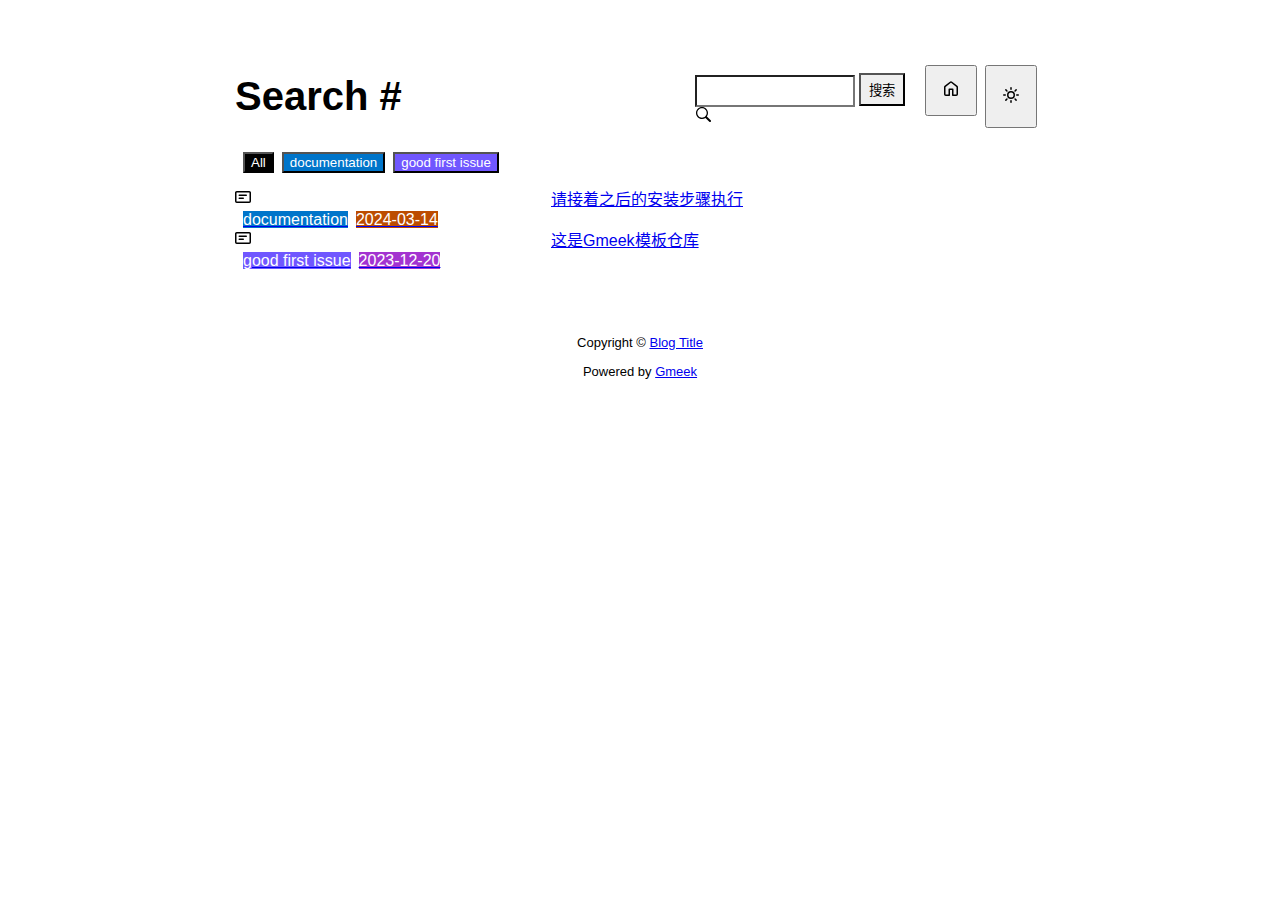
==== docs/tag.html @ 093ffe14 "Initial commit" ====
<!DOCTYPE html>
<html data-color-mode="light" data-dark-theme="dark" data-light-theme="light" lang="zh-CN">
<head>
    <meta content="text/html; charset=utf-8" http-equiv="content-type" />
    <meta name="viewport" content="width=device-width,initial-scale=1.0">
    <meta http-equiv="X-UA-Compatible" content="IE=edge">
    <link href="//cdn.staticfile.org/Primer/21.0.7/primer.css" rel="stylesheet" />
    <link rel="icon" href="https://github.githubassets.com/favicons/favicon.svg">
    <script>
        if(localStorage.getItem("meek_theme")==null){}
        else if(localStorage.getItem("meek_theme")=="dark"){document.getElementsByTagName("html")[0].attributes.getNamedItem("data-color-mode").value="dark";}
        else if(localStorage.getItem("meek_theme")=="light"){document.getElementsByTagName("html")[0].attributes.getNamedItem("data-color-mode").value="light";}
    </script>
    
<meta name="description" content="Blog Title search page">
<title>Blog Title - Tag</title>

</head>
<style>
body{box-sizing: border-box;min-width: 200px;max-width: 900px;margin: 20px auto;padding: 45px;font-size: 16px;font-family: sans-serif;line-height: 1.25;}
#header{display:flex;padding-bottom:8px;border-bottom: 1px solid var(--borderColor-muted, var(--color-border-muted));margin-bottom: 16px;}
#footer {margin-top:64px; text-align: center;font-size: small;}

</style>

<style>
.tagTitle{margin:auto 0;font-size:40px;font-weight:bold;overflow:hidden;white-space:nowrap;text-overflow:ellipsis;}
.title-right{display:flex;margin:auto 0 0 auto;}
.title-right .circle{padding: 14px 16px;margin-right:8px;}

.subnav-search{width:222px;margin-top:8px;margin-right:8px;}
.subnav-search-input{width:160px;border-top-right-radius:0px;border-bottom-right-radius:0px;}
.subnav-search button{padding:5px 8px;border-top-left-radius:0px;border-bottom-left-radius:0px;}

.SideNav-icon{margin-right: 16px}
.Label{color: #fff;margin-left:8px;}
.genTime{float: right;}
.d-flex{min-width:0;}
.listTitle{overflow:hidden;white-space:nowrap;text-overflow: ellipsis;max-width: 100%;}
.listLabels{white-space:nowrap;}

@media (max-width: 600px) {
    body { padding: 8px;}
    .tagTitle{display:none;}
    .LabelTime{display:none;}
}
</style>


<body>
    <div id="header">
<span class="tagTitle"><span>Loading</span><span class="AnimatedEllipsis"></span></span>
<div class="title-right">
    <div class="subnav-search">
        <input type="search" class="form-control subnav-search-input float-left" aria-label="Search site" value="" style="height:32px;">
        <button class="btn float-left" type="submit" onclick="javascript:searchShow()">搜索</button>
        <svg class="subnav-search-icon octicon octicon-search" width="16" height="16" viewBox="0 0 16 16" aria-hidden="true">
            <path id="searchSVG" fill-rule="evenodd" d=""></path>
        </svg>
    </div>
    <a href="https://Meekdai.github.io/Gmeek-template"><button id="buttonHome" class="btn btn-invisible circle" title="首页">
        <svg class="octicon" width="16" height="16">
            <path id="pathHome" fill-rule="evenodd" d="M6.906.664a1.749 1.749 0 0 1 2.187 0l5.25 4.2c.415.332.657.835.657 1.367v7.019A1.75 1.75 0 0 1 13.25 15h-3.5a.75.75 0 0 1-.75-.75V9H7v5.25a.75.75 0 0 1-.75.75h-3.5A1.75 1.75 0 0 1 1 13.25V6.23c0-.531.242-1.034.657-1.366l5.25-4.2Zm1.25 1.171a.25.25 0 0 0-.312 0l-5.25 4.2a.25.25 0 0 0-.094.196v7.019c0 .138.112.25.25.25H5.5V8.25a.75.75 0 0 1 .75-.75h3.5a.75.75 0 0 1 .75.75v5.25h2.75a.25.25 0 0 0 .25-.25V6.23a.25.25 0 0 0-.094-.195Z"></path>
        </svg>
    </button></a>
    <button class="btn btn-invisible circle" onclick="modeSwitch()" title="切换主题">
        <svg class="octicon" width="16" height="16" >
            <path id="themeSwitch" fill-rule="evenodd"></path>
        </svg>
    </button>
</div>
</div>
    <div id="content">
<div id="tagLable" style="margin-bottom: 16px;"></div>
<nav class="SideNav"></nav>
<div class="notFind" style="display:none;font-size:24px;margin:8px;">Not Find</div>
</div>
    <div id="footer">Copyright © <span id="year"></span><a href="https://Meekdai.github.io/Gmeek-template"> Blog Title </a>
<p>
<span id="runday"></span>Powered by <a href="https://meekdai.com/Gmeek.html" target="_blank">Gmeek</a>
</p>

<script>
if(""!=""){
    var now=new Date();
    var startSite=new Date("");
    var diff=now.getTime()-startSite.getTime();
    var diffDay=Math.floor(diff/(1000*60*60*24));
    document.getElementById("year").innerHTML=now.getFullYear();
    if(""!=""){document.getElementById("runday").innerHTML=" • "+"网站运行"+diffDay+"天"+" • ";}
    else{document.getElementById("runday").innerHTML="网站运行"+diffDay+"天"+" • ";}
}
</script>
</div>
</body>
<script>
var IconList={'post': 'M0 3.75C0 2.784.784 2 1.75 2h12.5c.966 0 1.75.784 1.75 1.75v8.5A1.75 1.75 0 0 1 14.25 14H1.75A1.75 1.75 0 0 1 0 12.25Zm1.75-.25a.25.25 0 0 0-.25.25v8.5c0 .138.112.25.25.25h12.5a.25.25 0 0 0 .25-.25v-8.5a.25.25 0 0 0-.25-.25ZM3.5 6.25a.75.75 0 0 1 .75-.75h7a.75.75 0 0 1 0 1.5h-7a.75.75 0 0 1-.75-.75Zm.75 2.25h4a.75.75 0 0 1 0 1.5h-4a.75.75 0 0 1 0-1.5Z', 'link': 'm7.775 3.275 1.25-1.25a3.5 3.5 0 1 1 4.95 4.95l-2.5 2.5a3.5 3.5 0 0 1-4.95 0 .751.751 0 0 1 .018-1.042.751.751 0 0 1 1.042-.018 1.998 1.998 0 0 0 2.83 0l2.5-2.5a2.002 2.002 0 0 0-2.83-2.83l-1.25 1.25a.751.751 0 0 1-1.042-.018.751.751 0 0 1-.018-1.042Zm-4.69 9.64a1.998 1.998 0 0 0 2.83 0l1.25-1.25a.751.751 0 0 1 1.042.018.751.751 0 0 1 .018 1.042l-1.25 1.25a3.5 3.5 0 1 1-4.95-4.95l2.5-2.5a3.5 3.5 0 0 1 4.95 0 .751.751 0 0 1-.018 1.042.751.751 0 0 1-1.042.018 1.998 1.998 0 0 0-2.83 0l-2.5 2.5a1.998 1.998 0 0 0 0 2.83Z', 'about': 'M10.561 8.073a6.005 6.005 0 0 1 3.432 5.142.75.75 0 1 1-1.498.07 4.5 4.5 0 0 0-8.99 0 .75.75 0 0 1-1.498-.07 6.004 6.004 0 0 1 3.431-5.142 3.999 3.999 0 1 1 5.123 0ZM10.5 5a2.5 2.5 0 1 0-5 0 2.5 2.5 0 0 0 5 0Z', 'sun': 'M8 10.5a2.5 2.5 0 100-5 2.5 2.5 0 000 5zM8 12a4 4 0 100-8 4 4 0 000 8zM8 0a.75.75 0 01.75.75v1.5a.75.75 0 01-1.5 0V.75A.75.75 0 018 0zm0 13a.75.75 0 01.75.75v1.5a.75.75 0 01-1.5 0v-1.5A.75.75 0 018 13zM2.343 2.343a.75.75 0 011.061 0l1.06 1.061a.75.75 0 01-1.06 1.06l-1.06-1.06a.75.75 0 010-1.06zm9.193 9.193a.75.75 0 011.06 0l1.061 1.06a.75.75 0 01-1.06 1.061l-1.061-1.06a.75.75 0 010-1.061zM16 8a.75.75 0 01-.75.75h-1.5a.75.75 0 010-1.5h1.5A.75.75 0 0116 8zM3 8a.75.75 0 01-.75.75H.75a.75.75 0 010-1.5h1.5A.75.75 0 013 8zm10.657-5.657a.75.75 0 010 1.061l-1.061 1.06a.75.75 0 11-1.06-1.06l1.06-1.06a.75.75 0 011.06 0zm-9.193 9.193a.75.75 0 010 1.06l-1.06 1.061a.75.75 0 11-1.061-1.06l1.06-1.061a.75.75 0 011.061 0z', 'moon': 'M9.598 1.591a.75.75 0 01.785-.175 7 7 0 11-8.967 8.967.75.75 0 01.961-.96 5.5 5.5 0 007.046-7.046.75.75 0 01.175-.786zm1.616 1.945a7 7 0 01-7.678 7.678 5.5 5.5 0 107.678-7.678z', 'search': 'M15.7 13.3l-3.81-3.83A5.93 5.93 0 0 0 13 6c0-3.31-2.69-6-6-6S1 2.69 1 6s2.69 6 6 6c1.3 0 2.48-.41 3.47-1.11l3.83 3.81c.19.2.45.3.7.3.25 0 .52-.09.7-.3a.996.996 0 0 0 0-1.41v.01zM7 10.7c-2.59 0-4.7-2.11-4.7-4.7 0-2.59 2.11-4.7 4.7-4.7 2.59 0 4.7 2.11 4.7 4.7 0 2.59-2.11 4.7-4.7 4.7z', 'rss': 'M2.002 2.725a.75.75 0 0 1 .797-.699C8.79 2.42 13.58 7.21 13.974 13.201a.75.75 0 0 1-1.497.098 10.502 10.502 0 0 0-9.776-9.776.747.747 0 0 1-.7-.798ZM2.84 7.05h-.002a7.002 7.002 0 0 1 6.113 6.111.75.75 0 0 1-1.49.178 5.503 5.503 0 0 0-4.8-4.8.75.75 0 0 1 .179-1.489ZM2 13a1 1 0 1 1 2 0 1 1 0 0 1-2 0Z', 'upload': 'M2.75 14A1.75 1.75 0 0 1 1 12.25v-2.5a.75.75 0 0 1 1.5 0v2.5c0 .138.112.25.25.25h10.5a.25.25 0 0 0 .25-.25v-2.5a.75.75 0 0 1 1.5 0v2.5A1.75 1.75 0 0 1 13.25 14Z M11.78 4.72a.749.749 0 1 1-1.06 1.06L8.75 3.811V9.5a.75.75 0 0 1-1.5 0V3.811L5.28 5.78a.749.749 0 1 1-1.06-1.06l3.25-3.25a.749.749 0 0 1 1.06 0l3.25 3.25Z', 'github': 'M8 0c4.42 0 8 3.58 8 8a8.013 8.013 0 0 1-5.45 7.59c-.4.08-.55-.17-.55-.38 0-.27.01-1.13.01-2.2 0-.75-.25-1.23-.54-1.48 1.78-.2 3.65-.88 3.65-3.95 0-.88-.31-1.59-.82-2.15.08-.2.36-1.02-.08-2.12 0 0-.67-.22-2.2.82-.64-.18-1.32-.27-2-.27-.68 0-1.36.09-2 .27-1.53-1.03-2.2-.82-2.2-.82-.44 1.1-.16 1.92-.08 2.12-.51.56-.82 1.28-.82 2.15 0 3.06 1.86 3.75 3.64 3.95-.23.2-.44.55-.51 1.07-.46.21-1.61.55-2.33-.66-.15-.24-.6-.83-1.23-.82-.67.01-.27.38.01.53.34.19.73.9.82 1.13.16.45.68 1.31 2.69.94 0 .67.01 1.3.01 1.49 0 .21-.15.45-.55.38A7.995 7.995 0 0 1 0 8c0-4.42 3.58-8 8-8Z', 'home': 'M6.906.664a1.749 1.749 0 0 1 2.187 0l5.25 4.2c.415.332.657.835.657 1.367v7.019A1.75 1.75 0 0 1 13.25 15h-3.5a.75.75 0 0 1-.75-.75V9H7v5.25a.75.75 0 0 1-.75.75h-3.5A1.75 1.75 0 0 1 1 13.25V6.23c0-.531.242-1.034.657-1.366l5.25-4.2Zm1.25 1.171a.25.25 0 0 0-.312 0l-5.25 4.2a.25.25 0 0 0-.094.196v7.019c0 .138.112.25.25.25H5.5V8.25a.75.75 0 0 1 .75-.75h3.5a.75.75 0 0 1 .75.75v5.25h2.75a.25.25 0 0 0 .25-.25V6.23a.25.25 0 0 0-.094-.195Z'};
var utterancesLoad=0;
if(localStorage.getItem("meek_theme")==null){localStorage.setItem("meek_theme","light");changeLight();}
else if(localStorage.getItem("meek_theme")=="dark"){changeDark();}
else if(localStorage.getItem("meek_theme")=="light"){changeLight();}

function changeDark(){
    document.getElementsByTagName("html")[0].attributes.getNamedItem("data-color-mode").value="dark";
    document.getElementById("themeSwitch").setAttribute("d",value=IconList["moon"]);
    document.getElementById("themeSwitch").parentNode.style.color="#00f0ff";
    if(utterancesLoad==1){utterancesTheme("dark-blue");}
}
function changeLight(){
    document.getElementsByTagName("html")[0].attributes.getNamedItem("data-color-mode").value="light";
    document.getElementById("themeSwitch").setAttribute("d",value=IconList["sun"]);
    document.getElementById("themeSwitch").parentNode.style.color="#ff5000";
    if(utterancesLoad==1){utterancesTheme("github-light");}
}
function modeSwitch(){
    if(document.getElementsByTagName("html")[0].attributes[0].value=="light"){changeDark();localStorage.setItem("meek_theme","dark");}
    else{changeLight();localStorage.setItem("meek_theme","light");}
}
function utterancesTheme(theme){
    const message = {type: 'set-theme',theme: theme};
    const iframe = document.getElementsByClassName('utterances-frame')[0];
    iframe.contentWindow.postMessage(message, 'https://utteranc.es');
}

console.log("\n %c Gmeek last %c https://github.com/Meekdai/Gmeek \n\n", "color: #fff; background-image: linear-gradient(90deg, rgb(47, 172, 178) 0%, rgb(45, 190, 96) 100%); padding:5px 1px;", "background-image: linear-gradient(90deg, rgb(45, 190, 96) 0%, rgb(255, 255, 255) 100%); padding:5px 0;");
</script>

<script>
document.getElementById("searchSVG").setAttribute("d",IconList["search"]);

tagList=[];
jsonData='';
let requestJson="postList.json"
let request=new XMLHttpRequest();
request.open("GET",requestJson);
request.responseType='text';
request.send();
request.onload=function(){
    jsonData=JSON.parse(request.response);
    console.log(jsonData);
    showList();
    setClassDisplay(decodeURI(window.location.hash.slice(1)));
}

function showList(){
    let SideNav=document.getElementsByClassName("SideNav")[0];
    SideNav.setAttribute("class","SideNav border");
    let tagLable=document.getElementById("tagLable");

    if(tagList.length==0){
        let showLabels=document.createElement("button");
        showLabels.setAttribute("class","Label");
        showLabels.setAttribute("style","background-color:#000");
        showLabels.innerHTML="All";
        showLabels.setAttribute("onclick","javascript:updateShowTag('All');");
        tagLable.appendChild(showLabels);
    }
    for(i in jsonData){
        if(!(tagList.includes(jsonData[i]['label']))){
            tagList.push(jsonData[i]['label']);
            let showLabels=document.createElement("button");
            showLabels.setAttribute("class","Label");
            showLabels.setAttribute("style","background-color:"+jsonData[i]['labelColor']);
            showLabels.innerHTML=jsonData[i]['label'];
            showLabels.setAttribute("onclick","javascript:updateShowTag('"+jsonData[i]['label']+"');");
            tagLable.appendChild(showLabels);
        }

        let div=document.createElement("div");
        div.setAttribute("class","lists "+jsonData[i]['label']);
        let item=document.createElement("a");
        item.setAttribute("class","SideNav-item d-flex flex-items-center flex-justify-between");
        item.setAttribute("href",jsonData[i]['postUrl']);

        let center=document.createElement("div");
        center.setAttribute("class","d-flex flex-items-center");

        svg=document.createElementNS('http://www.w3.org/2000/svg','svg');
        path=document.createElementNS("http://www.w3.org/2000/svg","path"); 
        span=document.createElement("span");
        svg.setAttributeNS(null,"class","SideNav-icon octicon");
        svg.setAttributeNS(null,"style","witdh:16px;height:16px");
        path.setAttributeNS(null, "d", IconList["post"]);
        svg.appendChild(path);

        let title=document.createElement("span");
        title.setAttribute("class","listTitle");
        title.innerHTML=jsonData[i]['postTitle'];
        center.appendChild(svg);
        center.appendChild(title);

        let listLabels=document.createElement("div");
        listLabels.setAttribute("class","listLabels");
        let LabelName=document.createElement("span");
        LabelName.setAttribute("class","Label LabelName");
        LabelName.setAttribute("style","background-color:"+jsonData[i]['labelColor']);
        LabelName.innerHTML=jsonData[i]['label'];
        listLabels.appendChild(LabelName);
        let LabelTime=document.createElement("span");
        LabelTime.setAttribute("class","Label LabelTime");
        LabelTime.setAttribute("style","background-color:"+jsonData[i]['dateLabelColor']);
        LabelTime.innerHTML=jsonData[i]['createdDate'];
        listLabels.appendChild(LabelTime);

        item.appendChild(center);
        item.appendChild(listLabels);
        div.appendChild(item);
        SideNav.appendChild(div);
    }
}

function updateShowTag(label){
    if(window.location.hash.slice(1)!=encodeURI(label)){
        window.location.hash="#"+(label);
        setClassDisplay(label);
    }
}

function setClassDisplay(lable){
    let lists = document.getElementsByClassName("lists");
    let tagTitle = document.getElementsByClassName("tagTitle")[0];
    tagTitle.innerHTML="Tag #"+lable;
    document.title=lable+" - Blog Title";
    document.getElementsByClassName("subnav-search-input")[0].value='';
    if(lable=="All"){
        for(let i = 0; i < lists.length; i++){lists[i].style.display='block';}
        document.getElementsByClassName("notFind")[0].style.display='none';
    }
    else if(tagList.indexOf(lable)!=-1){
        for(let i = 0; i < lists.length; i++){
            lists[i].style.display='none';
        }

        let lables = document.getElementsByClassName(lable);
        for(let i = 0; i < lables.length; i++){
            lables[i].style.display='block';
        }
        document.getElementsByClassName("notFind")[0].style.display='none';
    }
    else{
        document.getElementsByClassName("subnav-search-input")[0].value=lable;
        searchShow();
    }
}

function searchShow(){
    let lists = document.getElementsByClassName("lists");
    let tagTitle = document.getElementsByClassName("tagTitle")[0];
    let searchInput = document.getElementsByClassName("subnav-search-input")[0].value;
    tagTitle.innerHTML="Search #"+searchInput;
    if(searchInput==''){document.title="Search - Blog Title";}
    else{document.title=searchInput+" - Blog Title";}
    let a=0;
    window.location.hash="#"+(searchInput);
    for(let i = 0; i < lists.length; i++){
        if(lists[i].childNodes[0].childNodes[0].childNodes[1].innerHTML.toUpperCase().indexOf(searchInput.toUpperCase())==-1){lists[i].style.display='none';}
        else{lists[i].style.display='block';a=a+1;}
    }
    if(a==0){
        let notFind=document.getElementsByClassName("notFind")[0];
        notFind.style.display='block';
        notFind.innerHTML='Not Find "'+searchInput+'"';
    }
    else{document.getElementsByClassName("notFind")[0].style.display='none';}
}

</script>

</html>
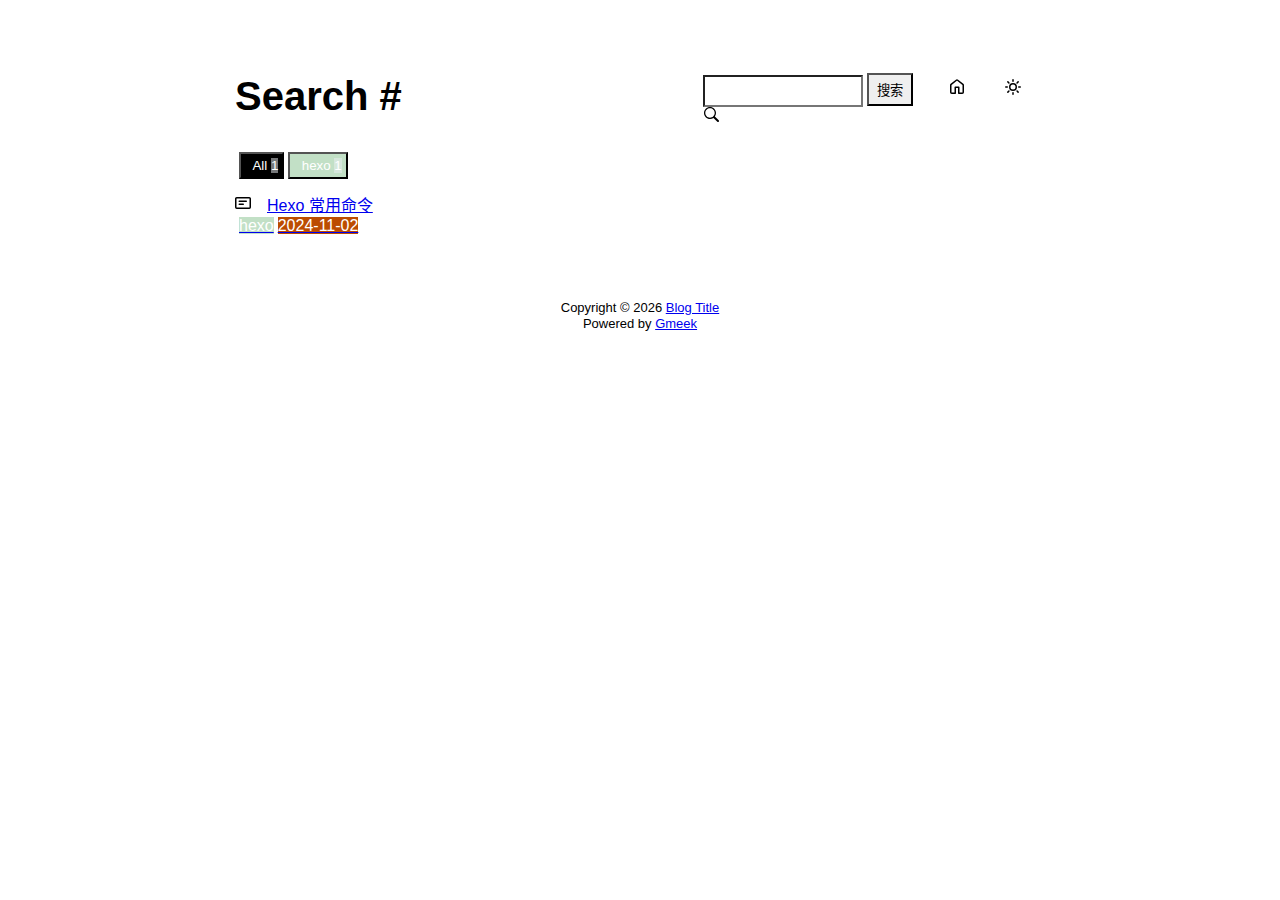
==== commit b4765e9d: "🎉auto update by Gmeek action" ====
--- a/docs/tag.html
+++ b/docs/tag.html
@@ -4,14 +4,12 @@
     <meta content="text/html; charset=utf-8" http-equiv="content-type" />
     <meta name="viewport" content="width=device-width,initial-scale=1.0">
     <meta http-equiv="X-UA-Compatible" content="IE=edge">
-    <link href="//cdn.staticfile.org/Primer/21.0.7/primer.css" rel="stylesheet" />
-    <link rel="icon" href="https://github.githubassets.com/favicons/favicon.svg">
-    <script>
-        if(localStorage.getItem("meek_theme")==null){}
-        else if(localStorage.getItem("meek_theme")=="dark"){document.getElementsByTagName("html")[0].attributes.getNamedItem("data-color-mode").value="dark";}
-        else if(localStorage.getItem("meek_theme")=="light"){document.getElementsByTagName("html")[0].attributes.getNamedItem("data-color-mode").value="light";}
+    <link href='https://mirrors.sustech.edu.cn/cdnjs/ajax/libs/Primer/21.0.7/primer.css' rel='stylesheet' />
+    
+    <link rel="icon" href="https://github.githubassets.com/favicons/favicon.svg"><script>
+        let theme = localStorage.getItem("meek_theme") || "light";
+        document.documentElement.setAttribute("data-color-mode", theme);
     </script>
-    
 <meta name="description" content="Blog Title search page">
 <title>Blog Title - Tag</title>
 
@@ -32,8 +30,11 @@
 .subnav-search-input{width:160px;border-top-right-radius:0px;border-bottom-right-radius:0px;}
 .subnav-search button{padding:5px 8px;border-top-left-radius:0px;border-bottom-left-radius:0px;}
 
-.SideNav-icon{margin-right: 16px}
-.Label{color: #fff;margin-left:8px;}
+.SideNav-icon{margin-right:16px}
+.Label{color: #fff;margin-left:4px;}
+#taglabel .Label {margin-bottom:8px;}
+.Counter{color:#fff;background-color:rgba(234, 238, 242, 0.5)}
+
 .genTime{float: right;}
 .d-flex{min-width:0;}
 .listTitle{overflow:hidden;white-space:nowrap;text-overflow: ellipsis;max-width: 100%;}
@@ -55,80 +56,81 @@
         <input type="search" class="form-control subnav-search-input float-left" aria-label="Search site" value="" style="height:32px;">
         <button class="btn float-left" type="submit" onclick="javascript:searchShow()">搜索</button>
         <svg class="subnav-search-icon octicon octicon-search" width="16" height="16" viewBox="0 0 16 16" aria-hidden="true">
-            <path id="searchSVG" fill-rule="evenodd" d=""></path>
+            <path id="searchSVG" fill-rule="evenodd"></path>
         </svg>
     </div>
-    <a href="https://Meekdai.github.io/Gmeek-template"><button id="buttonHome" class="btn btn-invisible circle" title="首页">
+    <a href="https://TWO-ICE.github.io" id="buttonHome" class="btn btn-invisible circle" title="首页">
         <svg class="octicon" width="16" height="16">
-            <path id="pathHome" fill-rule="evenodd" d="M6.906.664a1.749 1.749 0 0 1 2.187 0l5.25 4.2c.415.332.657.835.657 1.367v7.019A1.75 1.75 0 0 1 13.25 15h-3.5a.75.75 0 0 1-.75-.75V9H7v5.25a.75.75 0 0 1-.75.75h-3.5A1.75 1.75 0 0 1 1 13.25V6.23c0-.531.242-1.034.657-1.366l5.25-4.2Zm1.25 1.171a.25.25 0 0 0-.312 0l-5.25 4.2a.25.25 0 0 0-.094.196v7.019c0 .138.112.25.25.25H5.5V8.25a.75.75 0 0 1 .75-.75h3.5a.75.75 0 0 1 .75.75v5.25h2.75a.25.25 0 0 0 .25-.25V6.23a.25.25 0 0 0-.094-.195Z"></path>
+            <path id="pathHome" fill-rule="evenodd"></path>
         </svg>
-    </button></a>
-    <button class="btn btn-invisible circle" onclick="modeSwitch()" title="切换主题">
+    </a>
+    <a class="btn btn-invisible circle" onclick="modeSwitch()" title="切换主题">
         <svg class="octicon" width="16" height="16" >
             <path id="themeSwitch" fill-rule="evenodd"></path>
         </svg>
-    </button>
+    </a>
 </div>
 </div>
     <div id="content">
-<div id="tagLable" style="margin-bottom: 16px;"></div>
+<div id="taglabel" style="margin-bottom:8px;"></div>
 <nav class="SideNav"></nav>
 <div class="notFind" style="display:none;font-size:24px;margin:8px;">Not Find</div>
 </div>
-    <div id="footer">Copyright © <span id="year"></span><a href="https://Meekdai.github.io/Gmeek-template"> Blog Title </a>
-<p>
-<span id="runday"></span>Powered by <a href="https://meekdai.com/Gmeek.html" target="_blank">Gmeek</a>
-</p>
+    <div id="footer"><div id="footer1">Copyright © <span id="copyrightYear"></span> <a href="https://TWO-ICE.github.io">Blog Title</a></div>
+<div id="footer2">
+    <span id="runday"></span><span>Powered by <a href="https://meekdai.com/Gmeek.html" target="_blank">Gmeek</a></span>
+</div>
 
 <script>
+var now=new Date();
+document.getElementById("copyrightYear").innerHTML=now.getFullYear();
+
 if(""!=""){
-    var now=new Date();
     var startSite=new Date("");
     var diff=now.getTime()-startSite.getTime();
     var diffDay=Math.floor(diff/(1000*60*60*24));
-    document.getElementById("year").innerHTML=now.getFullYear();
-    if(""!=""){document.getElementById("runday").innerHTML=" • "+"网站运行"+diffDay+"天"+" • ";}
-    else{document.getElementById("runday").innerHTML="网站运行"+diffDay+"天"+" • ";}
-}
-</script>
-</div>
+    document.getElementById("runday").innerHTML="网站运行"+diffDay+"天"+" • ";
+}
+</script></div>
 </body>
 <script>
-var IconList={'post': 'M0 3.75C0 2.784.784 2 1.75 2h12.5c.966 0 1.75.784 1.75 1.75v8.5A1.75 1.75 0 0 1 14.25 14H1.75A1.75 1.75 0 0 1 0 12.25Zm1.75-.25a.25.25 0 0 0-.25.25v8.5c0 .138.112.25.25.25h12.5a.25.25 0 0 0 .25-.25v-8.5a.25.25 0 0 0-.25-.25ZM3.5 6.25a.75.75 0 0 1 .75-.75h7a.75.75 0 0 1 0 1.5h-7a.75.75 0 0 1-.75-.75Zm.75 2.25h4a.75.75 0 0 1 0 1.5h-4a.75.75 0 0 1 0-1.5Z', 'link': 'm7.775 3.275 1.25-1.25a3.5 3.5 0 1 1 4.95 4.95l-2.5 2.5a3.5 3.5 0 0 1-4.95 0 .751.751 0 0 1 .018-1.042.751.751 0 0 1 1.042-.018 1.998 1.998 0 0 0 2.83 0l2.5-2.5a2.002 2.002 0 0 0-2.83-2.83l-1.25 1.25a.751.751 0 0 1-1.042-.018.751.751 0 0 1-.018-1.042Zm-4.69 9.64a1.998 1.998 0 0 0 2.83 0l1.25-1.25a.751.751 0 0 1 1.042.018.751.751 0 0 1 .018 1.042l-1.25 1.25a3.5 3.5 0 1 1-4.95-4.95l2.5-2.5a3.5 3.5 0 0 1 4.95 0 .751.751 0 0 1-.018 1.042.751.751 0 0 1-1.042.018 1.998 1.998 0 0 0-2.83 0l-2.5 2.5a1.998 1.998 0 0 0 0 2.83Z', 'about': 'M10.561 8.073a6.005 6.005 0 0 1 3.432 5.142.75.75 0 1 1-1.498.07 4.5 4.5 0 0 0-8.99 0 .75.75 0 0 1-1.498-.07 6.004 6.004 0 0 1 3.431-5.142 3.999 3.999 0 1 1 5.123 0ZM10.5 5a2.5 2.5 0 1 0-5 0 2.5 2.5 0 0 0 5 0Z', 'sun': 'M8 10.5a2.5 2.5 0 100-5 2.5 2.5 0 000 5zM8 12a4 4 0 100-8 4 4 0 000 8zM8 0a.75.75 0 01.75.75v1.5a.75.75 0 01-1.5 0V.75A.75.75 0 018 0zm0 13a.75.75 0 01.75.75v1.5a.75.75 0 01-1.5 0v-1.5A.75.75 0 018 13zM2.343 2.343a.75.75 0 011.061 0l1.06 1.061a.75.75 0 01-1.06 1.06l-1.06-1.06a.75.75 0 010-1.06zm9.193 9.193a.75.75 0 011.06 0l1.061 1.06a.75.75 0 01-1.06 1.061l-1.061-1.06a.75.75 0 010-1.061zM16 8a.75.75 0 01-.75.75h-1.5a.75.75 0 010-1.5h1.5A.75.75 0 0116 8zM3 8a.75.75 0 01-.75.75H.75a.75.75 0 010-1.5h1.5A.75.75 0 013 8zm10.657-5.657a.75.75 0 010 1.061l-1.061 1.06a.75.75 0 11-1.06-1.06l1.06-1.06a.75.75 0 011.06 0zm-9.193 9.193a.75.75 0 010 1.06l-1.06 1.061a.75.75 0 11-1.061-1.06l1.06-1.061a.75.75 0 011.061 0z', 'moon': 'M9.598 1.591a.75.75 0 01.785-.175 7 7 0 11-8.967 8.967.75.75 0 01.961-.96 5.5 5.5 0 007.046-7.046.75.75 0 01.175-.786zm1.616 1.945a7 7 0 01-7.678 7.678 5.5 5.5 0 107.678-7.678z', 'search': 'M15.7 13.3l-3.81-3.83A5.93 5.93 0 0 0 13 6c0-3.31-2.69-6-6-6S1 2.69 1 6s2.69 6 6 6c1.3 0 2.48-.41 3.47-1.11l3.83 3.81c.19.2.45.3.7.3.25 0 .52-.09.7-.3a.996.996 0 0 0 0-1.41v.01zM7 10.7c-2.59 0-4.7-2.11-4.7-4.7 0-2.59 2.11-4.7 4.7-4.7 2.59 0 4.7 2.11 4.7 4.7 0 2.59-2.11 4.7-4.7 4.7z', 'rss': 'M2.002 2.725a.75.75 0 0 1 .797-.699C8.79 2.42 13.58 7.21 13.974 13.201a.75.75 0 0 1-1.497.098 10.502 10.502 0 0 0-9.776-9.776.747.747 0 0 1-.7-.798ZM2.84 7.05h-.002a7.002 7.002 0 0 1 6.113 6.111.75.75 0 0 1-1.49.178 5.503 5.503 0 0 0-4.8-4.8.75.75 0 0 1 .179-1.489ZM2 13a1 1 0 1 1 2 0 1 1 0 0 1-2 0Z', 'upload': 'M2.75 14A1.75 1.75 0 0 1 1 12.25v-2.5a.75.75 0 0 1 1.5 0v2.5c0 .138.112.25.25.25h10.5a.25.25 0 0 0 .25-.25v-2.5a.75.75 0 0 1 1.5 0v2.5A1.75 1.75 0 0 1 13.25 14Z M11.78 4.72a.749.749 0 1 1-1.06 1.06L8.75 3.811V9.5a.75.75 0 0 1-1.5 0V3.811L5.28 5.78a.749.749 0 1 1-1.06-1.06l3.25-3.25a.749.749 0 0 1 1.06 0l3.25 3.25Z', 'github': 'M8 0c4.42 0 8 3.58 8 8a8.013 8.013 0 0 1-5.45 7.59c-.4.08-.55-.17-.55-.38 0-.27.01-1.13.01-2.2 0-.75-.25-1.23-.54-1.48 1.78-.2 3.65-.88 3.65-3.95 0-.88-.31-1.59-.82-2.15.08-.2.36-1.02-.08-2.12 0 0-.67-.22-2.2.82-.64-.18-1.32-.27-2-.27-.68 0-1.36.09-2 .27-1.53-1.03-2.2-.82-2.2-.82-.44 1.1-.16 1.92-.08 2.12-.51.56-.82 1.28-.82 2.15 0 3.06 1.86 3.75 3.64 3.95-.23.2-.44.55-.51 1.07-.46.21-1.61.55-2.33-.66-.15-.24-.6-.83-1.23-.82-.67.01-.27.38.01.53.34.19.73.9.82 1.13.16.45.68 1.31 2.69.94 0 .67.01 1.3.01 1.49 0 .21-.15.45-.55.38A7.995 7.995 0 0 1 0 8c0-4.42 3.58-8 8-8Z', 'home': 'M6.906.664a1.749 1.749 0 0 1 2.187 0l5.25 4.2c.415.332.657.835.657 1.367v7.019A1.75 1.75 0 0 1 13.25 15h-3.5a.75.75 0 0 1-.75-.75V9H7v5.25a.75.75 0 0 1-.75.75h-3.5A1.75 1.75 0 0 1 1 13.25V6.23c0-.531.242-1.034.657-1.366l5.25-4.2Zm1.25 1.171a.25.25 0 0 0-.312 0l-5.25 4.2a.25.25 0 0 0-.094.196v7.019c0 .138.112.25.25.25H5.5V8.25a.75.75 0 0 1 .75-.75h3.5a.75.75 0 0 1 .75.75v5.25h2.75a.25.25 0 0 0 .25-.25V6.23a.25.25 0 0 0-.094-.195Z'};
+var IconList={'sun': 'M8 10.5a2.5 2.5 0 100-5 2.5 2.5 0 000 5zM8 12a4 4 0 100-8 4 4 0 000 8zM8 0a.75.75 0 01.75.75v1.5a.75.75 0 01-1.5 0V.75A.75.75 0 018 0zm0 13a.75.75 0 01.75.75v1.5a.75.75 0 01-1.5 0v-1.5A.75.75 0 018 13zM2.343 2.343a.75.75 0 011.061 0l1.06 1.061a.75.75 0 01-1.06 1.06l-1.06-1.06a.75.75 0 010-1.06zm9.193 9.193a.75.75 0 011.06 0l1.061 1.06a.75.75 0 01-1.06 1.061l-1.061-1.06a.75.75 0 010-1.061zM16 8a.75.75 0 01-.75.75h-1.5a.75.75 0 010-1.5h1.5A.75.75 0 0116 8zM3 8a.75.75 0 01-.75.75H.75a.75.75 0 010-1.5h1.5A.75.75 0 013 8zm10.657-5.657a.75.75 0 010 1.061l-1.061 1.06a.75.75 0 11-1.06-1.06l1.06-1.06a.75.75 0 011.06 0zm-9.193 9.193a.75.75 0 010 1.06l-1.06 1.061a.75.75 0 11-1.061-1.06l1.06-1.061a.75.75 0 011.061 0z', 'moon': 'M9.598 1.591a.75.75 0 01.785-.175 7 7 0 11-8.967 8.967.75.75 0 01.961-.96 5.5 5.5 0 007.046-7.046.75.75 0 01.175-.786zm1.616 1.945a7 7 0 01-7.678 7.678 5.5 5.5 0 107.678-7.678z', 'sync': 'M1.705 8.005a.75.75 0 0 1 .834.656 5.5 5.5 0 0 0 9.592 2.97l-1.204-1.204a.25.25 0 0 1 .177-.427h3.646a.25.25 0 0 1 .25.25v3.646a.25.25 0 0 1-.427.177l-1.38-1.38A7.002 7.002 0 0 1 1.05 8.84a.75.75 0 0 1 .656-.834ZM8 2.5a5.487 5.487 0 0 0-4.131 1.869l1.204 1.204A.25.25 0 0 1 4.896 6H1.25A.25.25 0 0 1 1 5.75V2.104a.25.25 0 0 1 .427-.177l1.38 1.38A7.002 7.002 0 0 1 14.95 7.16a.75.75 0 0 1-1.49.178A5.5 5.5 0 0 0 8 2.5Z', 'home': 'M6.906.664a1.749 1.749 0 0 1 2.187 0l5.25 4.2c.415.332.657.835.657 1.367v7.019A1.75 1.75 0 0 1 13.25 15h-3.5a.75.75 0 0 1-.75-.75V9H7v5.25a.75.75 0 0 1-.75.75h-3.5A1.75 1.75 0 0 1 1 13.25V6.23c0-.531.242-1.034.657-1.366l5.25-4.2Zm1.25 1.171a.25.25 0 0 0-.312 0l-5.25 4.2a.25.25 0 0 0-.094.196v7.019c0 .138.112.25.25.25H5.5V8.25a.75.75 0 0 1 .75-.75h3.5a.75.75 0 0 1 .75.75v5.25h2.75a.25.25 0 0 0 .25-.25V6.23a.25.25 0 0 0-.094-.195Z', 'search': 'M15.7 13.3l-3.81-3.83A5.93 5.93 0 0 0 13 6c0-3.31-2.69-6-6-6S1 2.69 1 6s2.69 6 6 6c1.3 0 2.48-.41 3.47-1.11l3.83 3.81c.19.2.45.3.7.3.25 0 .52-.09.7-.3a.996.996 0 0 0 0-1.41v.01zM7 10.7c-2.59 0-4.7-2.11-4.7-4.7 0-2.59 2.11-4.7 4.7-4.7 2.59 0 4.7 2.11 4.7 4.7 0 2.59-2.11 4.7-4.7 4.7z', 'post': 'M0 3.75C0 2.784.784 2 1.75 2h12.5c.966 0 1.75.784 1.75 1.75v8.5A1.75 1.75 0 0 1 14.25 14H1.75A1.75 1.75 0 0 1 0 12.25Zm1.75-.25a.25.25 0 0 0-.25.25v8.5c0 .138.112.25.25.25h12.5a.25.25 0 0 0 .25-.25v-8.5a.25.25 0 0 0-.25-.25ZM3.5 6.25a.75.75 0 0 1 .75-.75h7a.75.75 0 0 1 0 1.5h-7a.75.75 0 0 1-.75-.75Zm.75 2.25h4a.75.75 0 0 1 0 1.5h-4a.75.75 0 0 1 0-1.5Z'};
 var utterancesLoad=0;
-if(localStorage.getItem("meek_theme")==null){localStorage.setItem("meek_theme","light");changeLight();}
-else if(localStorage.getItem("meek_theme")=="dark"){changeDark();}
-else if(localStorage.getItem("meek_theme")=="light"){changeLight();}
-
-function changeDark(){
-    document.getElementsByTagName("html")[0].attributes.getNamedItem("data-color-mode").value="dark";
-    document.getElementById("themeSwitch").setAttribute("d",value=IconList["moon"]);
-    document.getElementById("themeSwitch").parentNode.style.color="#00f0ff";
-    if(utterancesLoad==1){utterancesTheme("dark-blue");}
-}
-function changeLight(){
-    document.getElementsByTagName("html")[0].attributes.getNamedItem("data-color-mode").value="light";
-    document.getElementById("themeSwitch").setAttribute("d",value=IconList["sun"]);
-    document.getElementById("themeSwitch").parentNode.style.color="#ff5000";
-    if(utterancesLoad==1){utterancesTheme("github-light");}
+
+let themeSettings={
+    "dark": ["dark","moon","#00f0ff","dark-blue"],
+    "light": ["light","sun","#ff5000","github-light"],
+    "auto": ["auto","sync","","preferred-color-scheme"]
+};
+function changeTheme(mode, icon, color, utheme){
+    document.documentElement.setAttribute("data-color-mode",mode);
+    document.getElementById("themeSwitch").setAttribute("d",value=IconList[icon]);
+    document.getElementById("themeSwitch").parentNode.style.color=color;
+    if(utterancesLoad==1){utterancesTheme(utheme);}
 }
 function modeSwitch(){
-    if(document.getElementsByTagName("html")[0].attributes[0].value=="light"){changeDark();localStorage.setItem("meek_theme","dark");}
-    else{changeLight();localStorage.setItem("meek_theme","light");}
+    let currentMode=document.documentElement.getAttribute('data-color-mode');
+    let newMode = currentMode === "light" ? "dark" : currentMode === "dark" ? "auto" : "light";
+    localStorage.setItem("meek_theme", newMode);
+    if(themeSettings[newMode]){
+        changeTheme(...themeSettings[newMode]);
+    }
 }
 function utterancesTheme(theme){
-    const message = {type: 'set-theme',theme: theme};
-    const iframe = document.getElementsByClassName('utterances-frame')[0];
-    iframe.contentWindow.postMessage(message, 'https://utteranc.es');
-}
-
-console.log("\n %c Gmeek last %c https://github.com/Meekdai/Gmeek \n\n", "color: #fff; background-image: linear-gradient(90deg, rgb(47, 172, 178) 0%, rgb(45, 190, 96) 100%); padding:5px 1px;", "background-image: linear-gradient(90deg, rgb(45, 190, 96) 0%, rgb(255, 255, 255) 100%); padding:5px 0;");
+    const message={type:'set-theme',theme: theme};
+    const iframe=document.getElementsByClassName('utterances-frame')[0];
+    iframe.contentWindow.postMessage(message,'https://utteranc.es');
+}
+if(themeSettings[theme]){changeTheme(...themeSettings[theme]);}
+console.log("\n %c Gmeek last https://github.com/Meekdai/Gmeek \n","padding:5px 0;background:#02d81d;color:#fff");
 </script>
 
 <script>
+document.getElementById("pathHome").setAttribute("d",IconList["home"]);
 document.getElementById("searchSVG").setAttribute("d",IconList["search"]);
 
 tagList=[];
+labelsCount={};
 jsonData='';
 let requestJson="postList.json"
 let request=new XMLHttpRequest();
@@ -138,74 +140,88 @@
 request.onload=function(){
     jsonData=JSON.parse(request.response);
     console.log(jsonData);
-    showList();
+    showList(labelsCount);
     setClassDisplay(decodeURI(window.location.hash.slice(1)));
 }
 
-function showList(){
+function showList(labelsCount){
     let SideNav=document.getElementsByClassName("SideNav")[0];
-    SideNav.setAttribute("class","SideNav border");
-    let tagLable=document.getElementById("tagLable");
-
-    if(tagList.length==0){
-        let showLabels=document.createElement("button");
-        showLabels.setAttribute("class","Label");
-        showLabels.setAttribute("style","background-color:#000");
-        showLabels.innerHTML="All";
-        showLabels.setAttribute("onclick","javascript:updateShowTag('All');");
-        tagLable.appendChild(showLabels);
-    }
+    SideNav.classList.add("border");
+    let taglabel=document.getElementById("taglabel");
+
+    jsonData['labelColorDict']["All"]="#000";
+    labelsCount["All"]=0;
+    for (let key in jsonData) {
+        if (key !== 'labelColorDict' && Array.isArray(jsonData[key]['labels'])) {
+            labelsCount["All"]++;
+            for (let label of jsonData[key]['labels']) {
+                labelsCount[label] = (labelsCount[label] || 0) + 1;
+            }
+        }
+    }
+
+    let sortedLabelsList = Object.keys(labelsCount).sort((a, b) => labelsCount[b] - labelsCount[a]);
+    for (let label of sortedLabelsList) {
+        tagList.push(label);
+        let showLabels = document.createElement("button");
+        showLabels.setAttribute("class", "Label");
+        showLabels.setAttribute("style", "background-color:" + jsonData['labelColorDict'][label]+";padding:4px;");
+        showLabels.innerHTML="&nbsp;&nbsp;"+label+" ";
+        showLabels.setAttribute("onclick", "javascript:updateShowTag('" + label + "');");
+
+        let LabelNum=document.createElement("span");
+        LabelNum.setAttribute("class","Counter");
+        LabelNum.innerHTML=labelsCount[label];
+        showLabels.appendChild(LabelNum);
+        taglabel.appendChild(showLabels);
+    }
+
     for(i in jsonData){
-        if(!(tagList.includes(jsonData[i]['label']))){
-            tagList.push(jsonData[i]['label']);
-            let showLabels=document.createElement("button");
-            showLabels.setAttribute("class","Label");
-            showLabels.setAttribute("style","background-color:"+jsonData[i]['labelColor']);
-            showLabels.innerHTML=jsonData[i]['label'];
-            showLabels.setAttribute("onclick","javascript:updateShowTag('"+jsonData[i]['label']+"');");
-            tagLable.appendChild(showLabels);
-        }
-
-        let div=document.createElement("div");
-        div.setAttribute("class","lists "+jsonData[i]['label']);
-        let item=document.createElement("a");
-        item.setAttribute("class","SideNav-item d-flex flex-items-center flex-justify-between");
-        item.setAttribute("href",jsonData[i]['postUrl']);
-
-        let center=document.createElement("div");
-        center.setAttribute("class","d-flex flex-items-center");
-
-        svg=document.createElementNS('http://www.w3.org/2000/svg','svg');
-        path=document.createElementNS("http://www.w3.org/2000/svg","path"); 
-        span=document.createElement("span");
-        svg.setAttributeNS(null,"class","SideNav-icon octicon");
-        svg.setAttributeNS(null,"style","witdh:16px;height:16px");
-        path.setAttributeNS(null, "d", IconList["post"]);
-        svg.appendChild(path);
-
-        let title=document.createElement("span");
-        title.setAttribute("class","listTitle");
-        title.innerHTML=jsonData[i]['postTitle'];
-        center.appendChild(svg);
-        center.appendChild(title);
-
-        let listLabels=document.createElement("div");
-        listLabels.setAttribute("class","listLabels");
-        let LabelName=document.createElement("span");
-        LabelName.setAttribute("class","Label LabelName");
-        LabelName.setAttribute("style","background-color:"+jsonData[i]['labelColor']);
-        LabelName.innerHTML=jsonData[i]['label'];
-        listLabels.appendChild(LabelName);
-        let LabelTime=document.createElement("span");
-        LabelTime.setAttribute("class","Label LabelTime");
-        LabelTime.setAttribute("style","background-color:"+jsonData[i]['dateLabelColor']);
-        LabelTime.innerHTML=jsonData[i]['createdDate'];
-        listLabels.appendChild(LabelTime);
-
-        item.appendChild(center);
-        item.appendChild(listLabels);
-        div.appendChild(item);
-        SideNav.appendChild(div);
+        if(i!='labelColorDict'){
+            let div=document.createElement("div");
+            div.setAttribute("class","lists "+jsonData[i]['labels'].join(" "));
+            let item=document.createElement("a");
+            item.setAttribute("class","SideNav-item d-flex flex-items-center flex-justify-between");
+            item.setAttribute("href",jsonData[i]['postUrl']);
+
+            let center=document.createElement("div");
+            center.setAttribute("class","d-flex flex-items-center");
+
+            svg=document.createElementNS('http://www.w3.org/2000/svg','svg');
+            path=document.createElementNS("http://www.w3.org/2000/svg","path"); 
+            span=document.createElement("span");
+            svg.setAttributeNS(null,"class","SideNav-icon octicon");
+            svg.setAttributeNS(null,"style","width:16px;height:16px");
+            path.setAttributeNS(null, "d", IconList["post"]);
+            svg.appendChild(path);
+
+            let title=document.createElement("span");
+            title.setAttribute("class","listTitle");
+            title.innerHTML=jsonData[i]['postTitle'];
+            center.appendChild(svg);
+            center.appendChild(title);
+
+            let listLabels=document.createElement("div");
+            listLabels.setAttribute("class","listLabels");
+            
+            for(label of jsonData[i]['labels']){
+                let LabelName=document.createElement("span");
+                LabelName.setAttribute("class","Label LabelName");
+                LabelName.setAttribute("style","background-color:"+jsonData['labelColorDict'][label]);
+                LabelName.innerHTML=label;
+                listLabels.appendChild(LabelName);
+            }
+            let LabelTime=document.createElement("span");
+            LabelTime.setAttribute("class","Label LabelTime");
+            LabelTime.setAttribute("style","background-color:"+jsonData[i]['dateLabelColor']);
+            LabelTime.innerHTML=jsonData[i]['createdDate'];
+            listLabels.appendChild(LabelTime);
+
+            item.appendChild(center);
+            item.appendChild(listLabels);
+            div.appendChild(item);
+            SideNav.appendChild(div);
+        }
     }
 }
 
@@ -216,29 +232,29 @@
     }
 }
 
-function setClassDisplay(lable){
+function setClassDisplay(label){
     let lists = document.getElementsByClassName("lists");
     let tagTitle = document.getElementsByClassName("tagTitle")[0];
-    tagTitle.innerHTML="Tag #"+lable;
-    document.title=lable+" - Blog Title";
+    tagTitle.innerHTML="Tag #"+label;
+    document.title=label+" - Blog Title";
     document.getElementsByClassName("subnav-search-input")[0].value='';
-    if(lable=="All"){
+    if(label=="All"){
         for(let i = 0; i < lists.length; i++){lists[i].style.display='block';}
         document.getElementsByClassName("notFind")[0].style.display='none';
     }
-    else if(tagList.indexOf(lable)!=-1){
+    else if(tagList.indexOf(label)!=-1){
         for(let i = 0; i < lists.length; i++){
             lists[i].style.display='none';
         }
 
-        let lables = document.getElementsByClassName(lable);
-        for(let i = 0; i < lables.length; i++){
-            lables[i].style.display='block';
+        let labels = document.getElementsByClassName(label);
+        for(let i = 0; i < labels.length; i++){
+            labels[i].style.display='block';
         }
         document.getElementsByClassName("notFind")[0].style.display='none';
     }
     else{
-        document.getElementsByClassName("subnav-search-input")[0].value=lable;
+        document.getElementsByClassName("subnav-search-input")[0].value=label;
         searchShow();
     }
 }
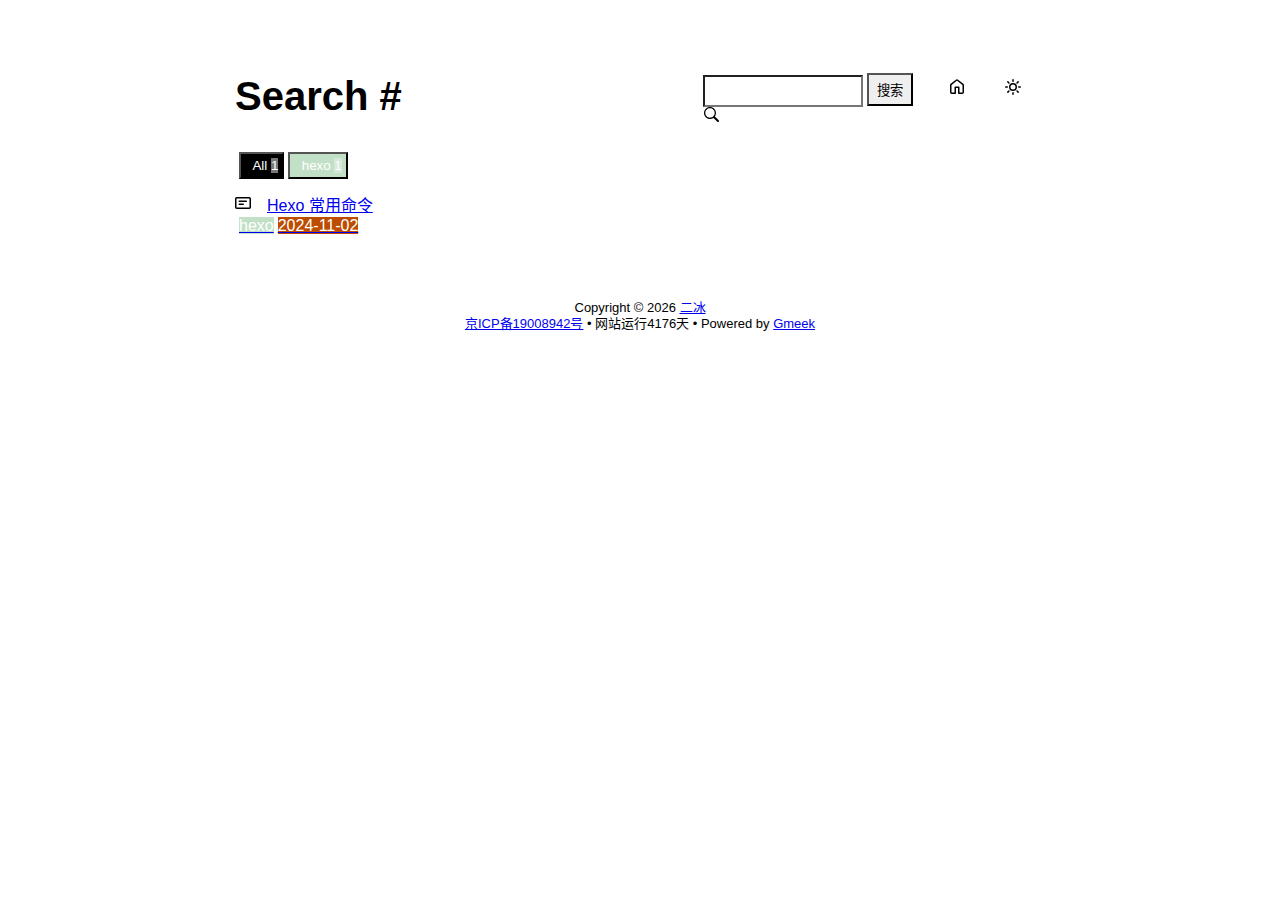
==== commit d4fec78a: "🎉auto update by Gmeek action" ====
--- a/docs/tag.html
+++ b/docs/tag.html
@@ -1,17 +1,17 @@
 <!DOCTYPE html>
-<html data-color-mode="light" data-dark-theme="dark" data-light-theme="light" lang="zh-CN">
+<html data-color-mode="light" data-dark-theme="dark_colorblind" data-light-theme="light" lang="zh-CN">
 <head>
     <meta content="text/html; charset=utf-8" http-equiv="content-type" />
     <meta name="viewport" content="width=device-width,initial-scale=1.0">
     <meta http-equiv="X-UA-Compatible" content="IE=edge">
     <link href='https://mirrors.sustech.edu.cn/cdnjs/ajax/libs/Primer/21.0.7/primer.css' rel='stylesheet' />
     
-    <link rel="icon" href="https://github.githubassets.com/favicons/favicon.svg"><script>
+    <link rel="icon" href="https://img.twoice.fun:666/i/2024/11/04/二冰-2.jpg"><script>
         let theme = localStorage.getItem("meek_theme") || "light";
         document.documentElement.setAttribute("data-color-mode", theme);
     </script>
-<meta name="description" content="Blog Title search page">
-<title>Blog Title - Tag</title>
+<meta name="description" content="二冰 search page">
+<title>二冰 - Tag</title>
 
 </head>
 <style>
@@ -59,7 +59,7 @@
             <path id="searchSVG" fill-rule="evenodd"></path>
         </svg>
     </div>
-    <a href="https://TWO-ICE.github.io" id="buttonHome" class="btn btn-invisible circle" title="首页">
+    <a href="https://gmeek.ebeb.fun/" id="buttonHome" class="btn btn-invisible circle" title="首页">
         <svg class="octicon" width="16" height="16">
             <path id="pathHome" fill-rule="evenodd"></path>
         </svg>
@@ -76,8 +76,8 @@
 <nav class="SideNav"></nav>
 <div class="notFind" style="display:none;font-size:24px;margin:8px;">Not Find</div>
 </div>
-    <div id="footer"><div id="footer1">Copyright © <span id="copyrightYear"></span> <a href="https://TWO-ICE.github.io">Blog Title</a></div>
-<div id="footer2">
+    <div id="footer"><div id="footer1">Copyright © <span id="copyrightYear"></span> <a href="https://gmeek.ebeb.fun/">二冰</a></div>
+<div id="footer2"><span id="filingNum"><a href="https://beian.miit.gov.cn/" target="_blank">京ICP备19008942号</a> • </span>
     <span id="runday"></span><span>Powered by <a href="https://meekdai.com/Gmeek.html" target="_blank">Gmeek</a></span>
 </div>
 
@@ -85,8 +85,8 @@
 var now=new Date();
 document.getElementById("copyrightYear").innerHTML=now.getFullYear();
 
-if(""!=""){
-    var startSite=new Date("");
+if("02/16/2015"!=""){
+    var startSite=new Date("02/16/2015");
     var diff=now.getTime()-startSite.getTime();
     var diffDay=Math.floor(diff/(1000*60*60*24));
     document.getElementById("runday").innerHTML="网站运行"+diffDay+"天"+" • ";
@@ -236,7 +236,7 @@
     let lists = document.getElementsByClassName("lists");
     let tagTitle = document.getElementsByClassName("tagTitle")[0];
     tagTitle.innerHTML="Tag #"+label;
-    document.title=label+" - Blog Title";
+    document.title=label+" - 二冰";
     document.getElementsByClassName("subnav-search-input")[0].value='';
     if(label=="All"){
         for(let i = 0; i < lists.length; i++){lists[i].style.display='block';}
@@ -264,8 +264,8 @@
     let tagTitle = document.getElementsByClassName("tagTitle")[0];
     let searchInput = document.getElementsByClassName("subnav-search-input")[0].value;
     tagTitle.innerHTML="Search #"+searchInput;
-    if(searchInput==''){document.title="Search - Blog Title";}
-    else{document.title=searchInput+" - Blog Title";}
+    if(searchInput==''){document.title="Search - 二冰";}
+    else{document.title=searchInput+" - 二冰";}
     let a=0;
     window.location.hash="#"+(searchInput);
     for(let i = 0; i < lists.length; i++){
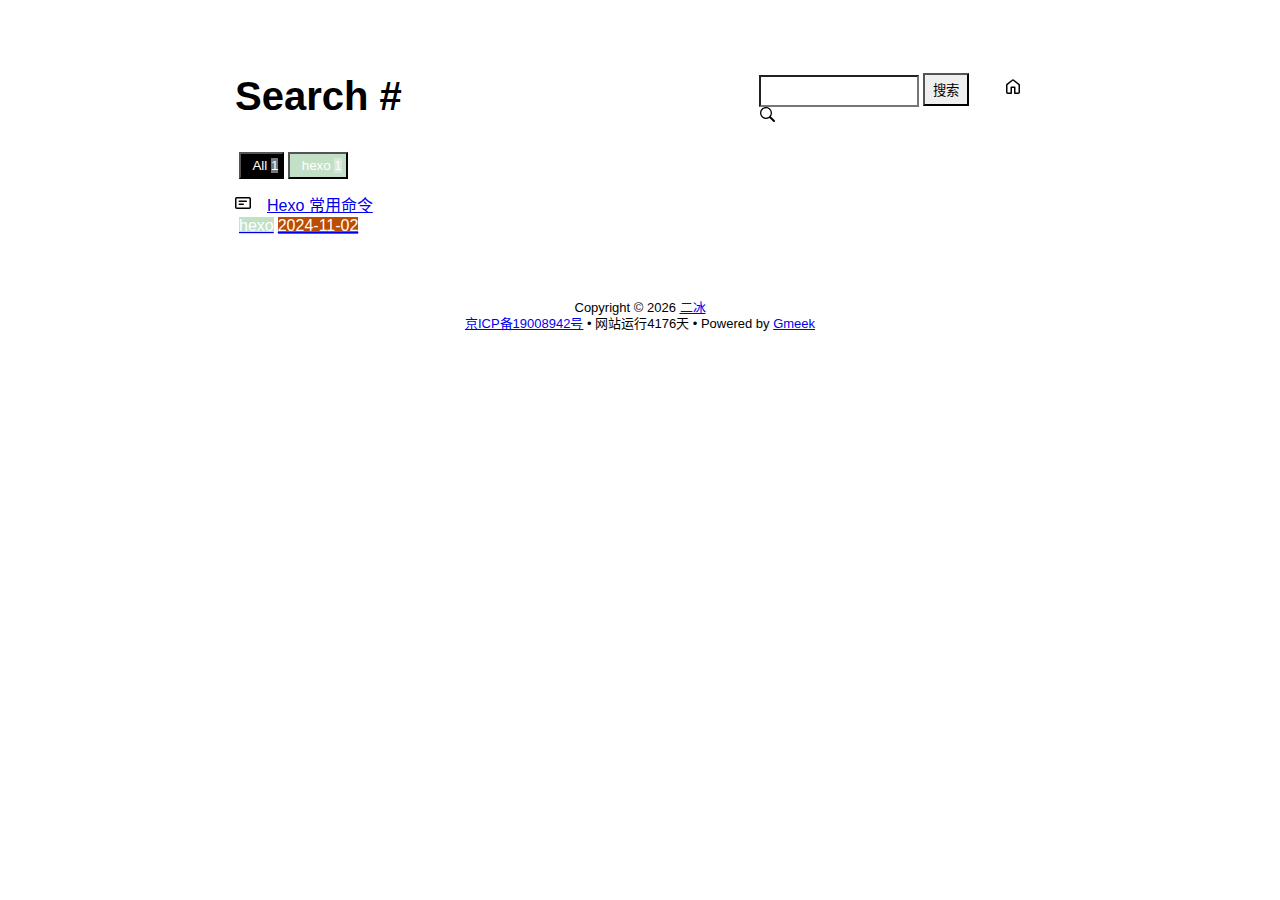
==== commit 2a1c9c25: "🎉auto update by Gmeek action" ====
--- a/docs/tag.html
+++ b/docs/tag.html
@@ -1,15 +1,12 @@
 <!DOCTYPE html>
-<html data-color-mode="light" data-dark-theme="dark_colorblind" data-light-theme="light" lang="zh-CN">
+<html data-color-mode="light" data-dark-theme="dark-blue" data-light-theme="dark" lang="zh-CN">
 <head>
     <meta content="text/html; charset=utf-8" http-equiv="content-type" />
     <meta name="viewport" content="width=device-width,initial-scale=1.0">
     <meta http-equiv="X-UA-Compatible" content="IE=edge">
     <link href='https://mirrors.sustech.edu.cn/cdnjs/ajax/libs/Primer/21.0.7/primer.css' rel='stylesheet' />
     
-    <link rel="icon" href="https://img.twoice.fun:666/i/2024/11/04/二冰-2.jpg"><script>
-        let theme = localStorage.getItem("meek_theme") || "light";
-        document.documentElement.setAttribute("data-color-mode", theme);
-    </script>
+    <link rel="icon" href="https://img.twoice.fun:666/i/2024/11/04/二冰-2.jpg">
 <meta name="description" content="二冰 search page">
 <title>二冰 - Tag</title>
 
@@ -64,7 +61,7 @@
             <path id="pathHome" fill-rule="evenodd"></path>
         </svg>
     </a>
-    <a class="btn btn-invisible circle" onclick="modeSwitch()" title="切换主题">
+    <a class="btn btn-invisible circle" onclick="modeSwitch()" title="切换主题"style="display:none;">
         <svg class="octicon" width="16" height="16" >
             <path id="themeSwitch" fill-rule="evenodd"></path>
         </svg>
@@ -97,31 +94,6 @@
 var IconList={'sun': 'M8 10.5a2.5 2.5 0 100-5 2.5 2.5 0 000 5zM8 12a4 4 0 100-8 4 4 0 000 8zM8 0a.75.75 0 01.75.75v1.5a.75.75 0 01-1.5 0V.75A.75.75 0 018 0zm0 13a.75.75 0 01.75.75v1.5a.75.75 0 01-1.5 0v-1.5A.75.75 0 018 13zM2.343 2.343a.75.75 0 011.061 0l1.06 1.061a.75.75 0 01-1.06 1.06l-1.06-1.06a.75.75 0 010-1.06zm9.193 9.193a.75.75 0 011.06 0l1.061 1.06a.75.75 0 01-1.06 1.061l-1.061-1.06a.75.75 0 010-1.061zM16 8a.75.75 0 01-.75.75h-1.5a.75.75 0 010-1.5h1.5A.75.75 0 0116 8zM3 8a.75.75 0 01-.75.75H.75a.75.75 0 010-1.5h1.5A.75.75 0 013 8zm10.657-5.657a.75.75 0 010 1.061l-1.061 1.06a.75.75 0 11-1.06-1.06l1.06-1.06a.75.75 0 011.06 0zm-9.193 9.193a.75.75 0 010 1.06l-1.06 1.061a.75.75 0 11-1.061-1.06l1.06-1.061a.75.75 0 011.061 0z', 'moon': 'M9.598 1.591a.75.75 0 01.785-.175 7 7 0 11-8.967 8.967.75.75 0 01.961-.96 5.5 5.5 0 007.046-7.046.75.75 0 01.175-.786zm1.616 1.945a7 7 0 01-7.678 7.678 5.5 5.5 0 107.678-7.678z', 'sync': 'M1.705 8.005a.75.75 0 0 1 .834.656 5.5 5.5 0 0 0 9.592 2.97l-1.204-1.204a.25.25 0 0 1 .177-.427h3.646a.25.25 0 0 1 .25.25v3.646a.25.25 0 0 1-.427.177l-1.38-1.38A7.002 7.002 0 0 1 1.05 8.84a.75.75 0 0 1 .656-.834ZM8 2.5a5.487 5.487 0 0 0-4.131 1.869l1.204 1.204A.25.25 0 0 1 4.896 6H1.25A.25.25 0 0 1 1 5.75V2.104a.25.25 0 0 1 .427-.177l1.38 1.38A7.002 7.002 0 0 1 14.95 7.16a.75.75 0 0 1-1.49.178A5.5 5.5 0 0 0 8 2.5Z', 'home': 'M6.906.664a1.749 1.749 0 0 1 2.187 0l5.25 4.2c.415.332.657.835.657 1.367v7.019A1.75 1.75 0 0 1 13.25 15h-3.5a.75.75 0 0 1-.75-.75V9H7v5.25a.75.75 0 0 1-.75.75h-3.5A1.75 1.75 0 0 1 1 13.25V6.23c0-.531.242-1.034.657-1.366l5.25-4.2Zm1.25 1.171a.25.25 0 0 0-.312 0l-5.25 4.2a.25.25 0 0 0-.094.196v7.019c0 .138.112.25.25.25H5.5V8.25a.75.75 0 0 1 .75-.75h3.5a.75.75 0 0 1 .75.75v5.25h2.75a.25.25 0 0 0 .25-.25V6.23a.25.25 0 0 0-.094-.195Z', 'search': 'M15.7 13.3l-3.81-3.83A5.93 5.93 0 0 0 13 6c0-3.31-2.69-6-6-6S1 2.69 1 6s2.69 6 6 6c1.3 0 2.48-.41 3.47-1.11l3.83 3.81c.19.2.45.3.7.3.25 0 .52-.09.7-.3a.996.996 0 0 0 0-1.41v.01zM7 10.7c-2.59 0-4.7-2.11-4.7-4.7 0-2.59 2.11-4.7 4.7-4.7 2.59 0 4.7 2.11 4.7 4.7 0 2.59-2.11 4.7-4.7 4.7z', 'post': 'M0 3.75C0 2.784.784 2 1.75 2h12.5c.966 0 1.75.784 1.75 1.75v8.5A1.75 1.75 0 0 1 14.25 14H1.75A1.75 1.75 0 0 1 0 12.25Zm1.75-.25a.25.25 0 0 0-.25.25v8.5c0 .138.112.25.25.25h12.5a.25.25 0 0 0 .25-.25v-8.5a.25.25 0 0 0-.25-.25ZM3.5 6.25a.75.75 0 0 1 .75-.75h7a.75.75 0 0 1 0 1.5h-7a.75.75 0 0 1-.75-.75Zm.75 2.25h4a.75.75 0 0 1 0 1.5h-4a.75.75 0 0 1 0-1.5Z'};
 var utterancesLoad=0;
 
-let themeSettings={
-    "dark": ["dark","moon","#00f0ff","dark-blue"],
-    "light": ["light","sun","#ff5000","github-light"],
-    "auto": ["auto","sync","","preferred-color-scheme"]
-};
-function changeTheme(mode, icon, color, utheme){
-    document.documentElement.setAttribute("data-color-mode",mode);
-    document.getElementById("themeSwitch").setAttribute("d",value=IconList[icon]);
-    document.getElementById("themeSwitch").parentNode.style.color=color;
-    if(utterancesLoad==1){utterancesTheme(utheme);}
-}
-function modeSwitch(){
-    let currentMode=document.documentElement.getAttribute('data-color-mode');
-    let newMode = currentMode === "light" ? "dark" : currentMode === "dark" ? "auto" : "light";
-    localStorage.setItem("meek_theme", newMode);
-    if(themeSettings[newMode]){
-        changeTheme(...themeSettings[newMode]);
-    }
-}
-function utterancesTheme(theme){
-    const message={type:'set-theme',theme: theme};
-    const iframe=document.getElementsByClassName('utterances-frame')[0];
-    iframe.contentWindow.postMessage(message,'https://utteranc.es');
-}
-if(themeSettings[theme]){changeTheme(...themeSettings[theme]);}
 console.log("\n %c Gmeek last https://github.com/Meekdai/Gmeek \n","padding:5px 0;background:#02d81d;color:#fff");
 </script>
 
